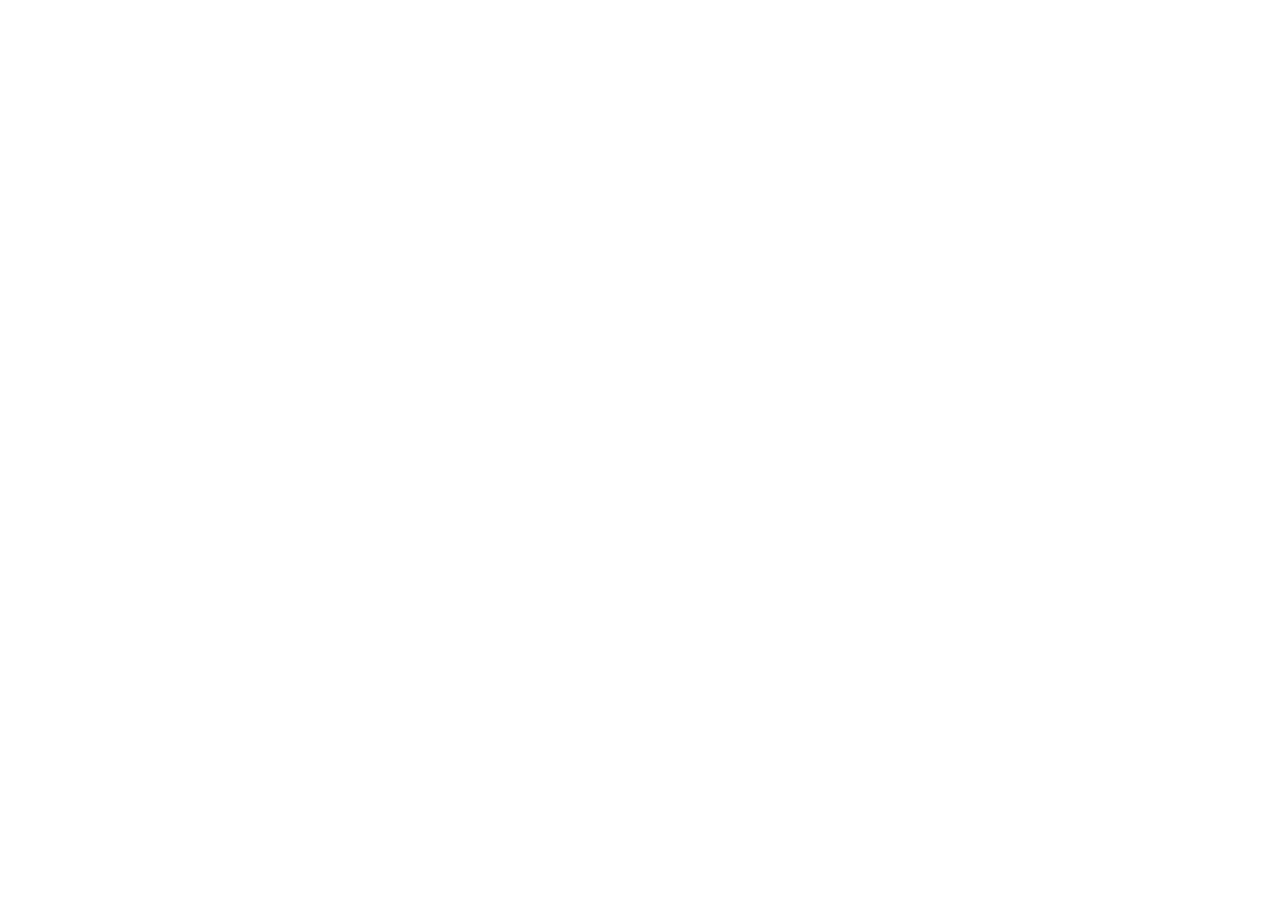
==== fundo.html @ 1a3acde0 "fundo" ====
<!DOCTYPE html>
<html lang="pt-br">
<head>
    <meta charset="UTF-8">
    <meta name="viewport" content="width=device-width, initial-scale=1.0">
    <title>Teste de  imagme de fundo no site</title>
    <style>
        div.quadradro {
            border: 1px solid black;
            display: inline-block;
            border-radius: 10px;
            background-color: lightgrey;
            width: 300px;
            height: 300px;
        }
        div#q1 {
            background-color: skyblue;
        }

        div#q2 {
            
        }
    </style>

</head>
<body>
    <div class="quadrado" id="q1">

    </div>
    <div class="quadrado" id="q2">

    </div>
    <div class="quadrado" id="q3">

    </div>
    
</body>
</html>
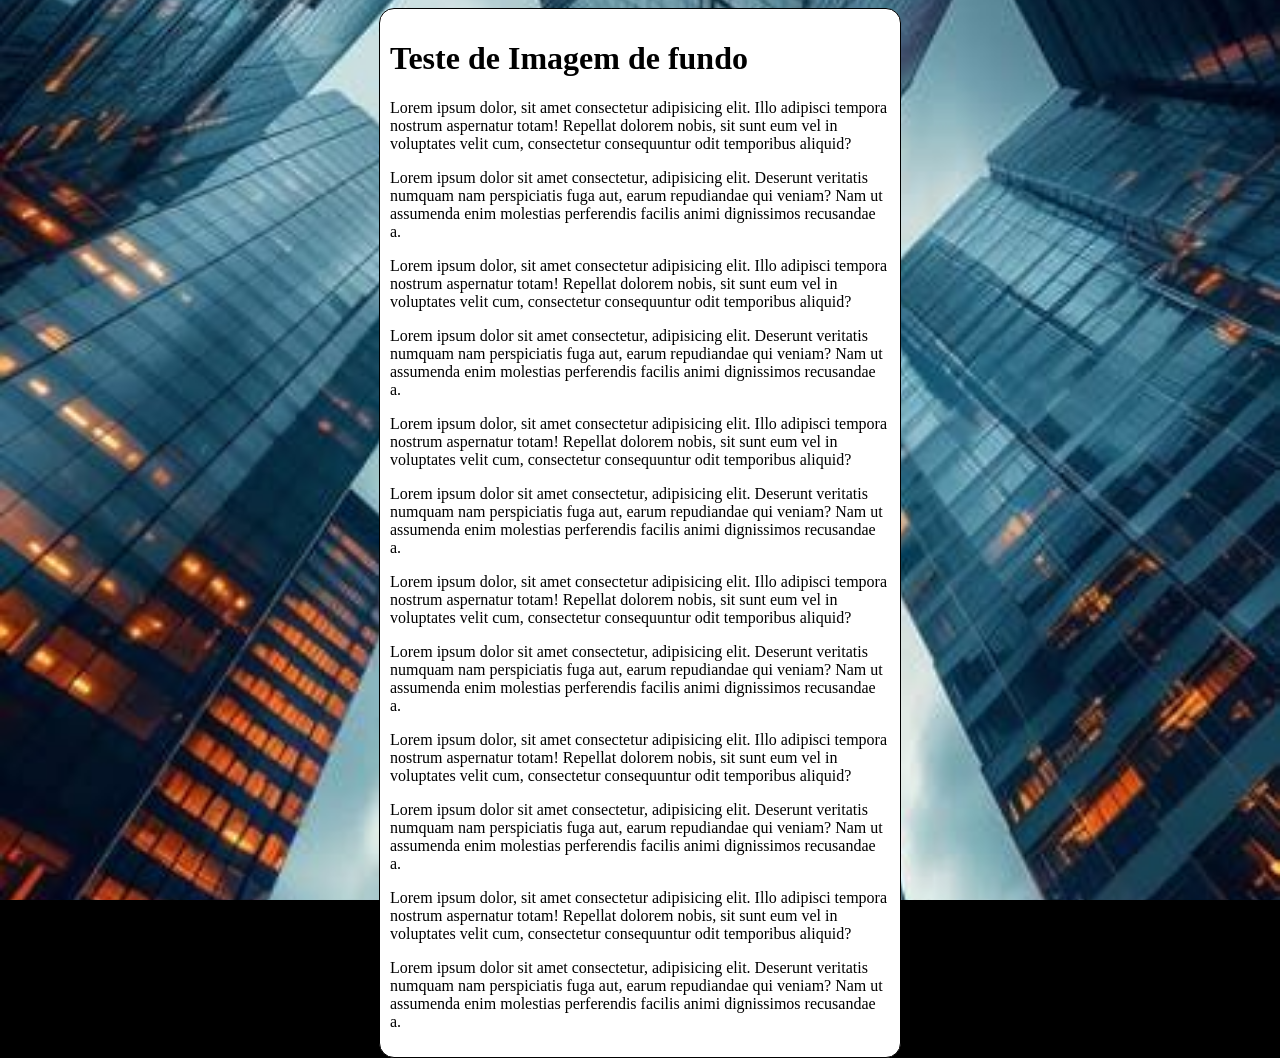
==== commit b42fd86a: "mudaca" ====
--- a/fundo.html
+++ b/fundo.html
@@ -3,36 +3,48 @@
 <head>
     <meta charset="UTF-8">
     <meta name="viewport" content="width=device-width, initial-scale=1.0">
-    <title>Teste de  imagme de fundo no site</title>
+    <title>Document</title>
     <style>
-        div.quadradro {
+        body {
+            height: 100vh;
+            background-color: black;
+            background-image: url('imagens/background.jpg');
+            background-position: center center;
+            background-repeat: repeat;
+            background-size: cover ;/* permite apliar ou rolar a imagem defundo*/
+            background-attachment: fixed; /* permite afixar ou rolar a imagem de fundo*/
+
+            /* shorthand - background
+                color > imagem > possition > repeat > size > attachment */
+            
+
+        }
+        main {
+            background-color: white;
+            max-width: 500px;
+            padding: 10px;
+            margin: auto;
             border: 1px solid black;
-            display: inline-block;
-            border-radius: 10px;
-            background-color: lightgrey;
-            width: 300px;
-            height: 300px;
-        }
-        div#q1 {
-            background-color: skyblue;
-        }
-
-        div#q2 {
-            
+            border-radius: 15px;
         }
     </style>
-
 </head>
 <body>
-    <div class="quadrado" id="q1">
-
-    </div>
-    <div class="quadrado" id="q2">
-
-    </div>
-    <div class="quadrado" id="q3">
-
-    </div>
+   <main>
+    <h1>Teste de Imagem de fundo</h1>
+    <p>Lorem ipsum dolor, sit amet consectetur adipisicing elit. Illo adipisci tempora nostrum aspernatur totam! Repellat dolorem nobis, sit sunt eum vel in voluptates velit cum, consectetur consequuntur odit temporibus aliquid?</p>
+    <p>Lorem ipsum dolor sit amet consectetur, adipisicing elit. Deserunt veritatis numquam nam perspiciatis fuga aut, earum repudiandae qui veniam? Nam ut assumenda enim molestias perferendis facilis animi dignissimos recusandae a.</p>
+    <p>Lorem ipsum dolor, sit amet consectetur adipisicing elit. Illo adipisci tempora nostrum aspernatur totam! Repellat dolorem nobis, sit sunt eum vel in voluptates velit cum, consectetur consequuntur odit temporibus aliquid?</p>
+    <p>Lorem ipsum dolor sit amet consectetur, adipisicing elit. Deserunt veritatis numquam nam perspiciatis fuga aut, earum repudiandae qui veniam? Nam ut assumenda enim molestias perferendis facilis animi dignissimos recusandae a.</p>
+    <p>Lorem ipsum dolor, sit amet consectetur adipisicing elit. Illo adipisci tempora nostrum aspernatur totam! Repellat dolorem nobis, sit sunt eum vel in voluptates velit cum, consectetur consequuntur odit temporibus aliquid?</p>
+    <p>Lorem ipsum dolor sit amet consectetur, adipisicing elit. Deserunt veritatis numquam nam perspiciatis fuga aut, earum repudiandae qui veniam? Nam ut assumenda enim molestias perferendis facilis animi dignissimos recusandae a.</p>
+    <p>Lorem ipsum dolor, sit amet consectetur adipisicing elit. Illo adipisci tempora nostrum aspernatur totam! Repellat dolorem nobis, sit sunt eum vel in voluptates velit cum, consectetur consequuntur odit temporibus aliquid?</p>
+    <p>Lorem ipsum dolor sit amet consectetur, adipisicing elit. Deserunt veritatis numquam nam perspiciatis fuga aut, earum repudiandae qui veniam? Nam ut assumenda enim molestias perferendis facilis animi dignissimos recusandae a.</p>
+    <p>Lorem ipsum dolor, sit amet consectetur adipisicing elit. Illo adipisci tempora nostrum aspernatur totam! Repellat dolorem nobis, sit sunt eum vel in voluptates velit cum, consectetur consequuntur odit temporibus aliquid?</p>
+    <p>Lorem ipsum dolor sit amet consectetur, adipisicing elit. Deserunt veritatis numquam nam perspiciatis fuga aut, earum repudiandae qui veniam? Nam ut assumenda enim molestias perferendis facilis animi dignissimos recusandae a.</p>
+    <p>Lorem ipsum dolor, sit amet consectetur adipisicing elit. Illo adipisci tempora nostrum aspernatur totam! Repellat dolorem nobis, sit sunt eum vel in voluptates velit cum, consectetur consequuntur odit temporibus aliquid?</p>
+    <p>Lorem ipsum dolor sit amet consectetur, adipisicing elit. Deserunt veritatis numquam nam perspiciatis fuga aut, earum repudiandae qui veniam? Nam ut assumenda enim molestias perferendis facilis animi dignissimos recusandae a.</p>
+   </main>
     
 </body>
 </html>
